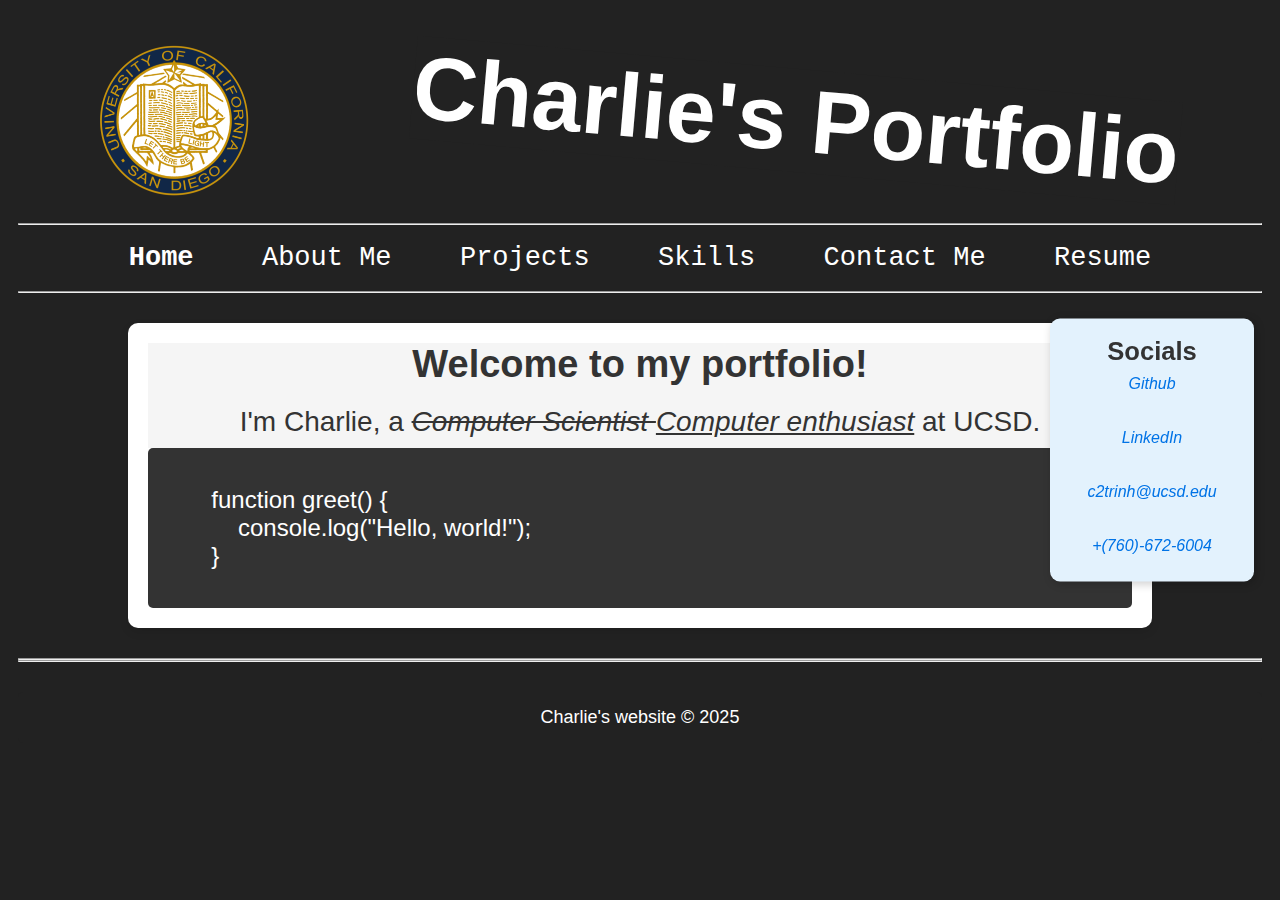
==== index.html @ 3824444c "copied hw3 stuff to hw4 repo" ====
<!DOCTYPE html>
<html lang="en">

  <head>
    <meta charset="UTF-8">
    <meta name="viewport" content="width=device-width, initial-scale=1">
    <meta name="description" content="Charlie's personal portfolio">
    <meta name="author" content="Charlie Trinh">
    <meta name="keywords" content="portfolio, Charlie Trinh, web developer, projects, skills">
    <title>Charlie's Portfolio</title>
    <link rel="stylesheet" href="css/stylesheet_main.css">
    <link rel="icon" href="assets/computer-icon.png">
  </head>

  <body>


    <!-- noscript to make sure that if JS isnt enable, it reminds the viewer -->
    <noscript>
      <p>Your browser does not support JavaScript or it is disabled. Please enable JavaScript to view interactive content.</p>
    </noscript>

    <!-- custom tag usage -->
    <hello-world></hello-world>
    <script src="/js/hello-world.js"></script>


    <section id="top">

            <!-- UCSD logo and some backup images incase if one doesnt load -->
            <picture>
              <source srcset="/assets/UCSD-logo.svg.png" type="image/png">
              <source srcset="/assets/UCSD-logo.jpeg" type="image/jpeg">
              <img src="/assets/UCSD-logo.jpeg" alt="Image of UCSD logo" width="150" height="150">
            </picture>
    <!-- title of my site -->
    <header>
      <h1>Charlie's Portfolio</h1>
    </header>

    </section>

      <hr>


    <!-- nav bar so we can navigate through each page -->
    <nav>
      <ul>
        <li><a href="/index.html"><b>Home</b></a></li>
        <li><a href="html/aboutme.html">About Me</a></li>
        <li><a href="html/projects.html">Projects</a></li>
        <li><a href="html/skills.html">Skills</a></li>
        <li><a href="html/contactme.html">Contact Me</a></li>
        <li><a href="/assets/Resume-Charlie-Trinh.pdf" target="_blank">Resume</a></li>
      </ul>
    </nav>

    <hr>

    <!-- main content of this page -->
    <main>
      <hgroup>
        <h1>Welcome to my portfolio!</h1>
        <p>I'm Charlie, a <em><del>Computer Scientist </del><ins>Computer enthusiast</ins></em> at UCSD.</p>
      </hgroup>

      <pre><code>
        function greet() {
            console.log("Hello, world!");
        }
        </code></pre>

    </main>

    <hr>

    <!-- separate content from main -->
    <aside>
      <h2>Socials</h2>
      <address>
        <a href="https://github.com/Charlitoes" target="_blank">Github</a>
        <br>
        <a href="https://www.linkedin.com/in/charlie-trinh/" target="_blank">LinkedIn</a>
        <br>
        <a href="mailto:c2trinh@ucsd.edu">c2trinh@ucsd.edu</a>
        <br>
        <a href="tel:+7606726004">+(760)-672-6004</a>
      </address>
    </aside>

  <hr>

  <footer>
    <p>Charlie's website © 2025</p>
  </footer>
</body>
</html>
---- css/stylesheet_main.css ----
/* Global Variables */
:root {
    --primary-color: #0073e6;
    --secondary-color: #ff6600;
    --background-color: #f5f5f5;
    --text-color: #333;
    --font-family: 'Arial', sans-serif;
    --nav-link-color: black;
    --nav-link-hover: purple;
    --card-background: white;
    --card-shadow: rgba(0, 0, 0, 0.1);
    --code-background: #333;
    --code-text: #fff;
    --sidebar-background: #e3f2fd;
}

/* global styles */
* {
    margin: 0;
    padding: 0;
    box-sizing: border-box;
    font-family: var(--font-family, sans-serif);
    background-color: #222;
}

body {
    background-color: #222;
    color: var(--text-color,#333);
    text-align: center;
    padding: 2vh;
    font-size: 1.2vw;

}

/* header style */
section#top header{
    font-size: 3.5vw;
    display: flex;
    justify-content: center;
    align-items: center; 
    color: white;
    transform: rotate(5deg);
}

section#top{
    font-size: 3.5vw;
    display: flex;
    justify-content: space-around;
    align-items: center; 
}


/* UCSD Logo */
picture img {
    display: block;
    margin: 3vh auto;
    max-width: 15vw; /* Scales with viewport width */
    height: auto;
}

/* nav bar */
nav {
    padding: 2vh 0;
    display: flex;
    justify-content: center; 

    ul {
        list-style: none;
        display: flex;
        justify-content: center; 
        gap: 3vw;
        flex-wrap: wrap; 

        li {
            display: inline-block;

            a {
                text-decoration: none;
                font-family: "Lucida Console", "Courier New", monospace;
                color: var(--nav-link-color, black);
                font-size: 3vh;
                padding: 10px 15px;
                transition: 0.3s ease-in-out;
                color: white;

                b {
                    font-family: "Lucida Console", "Courier New", monospace;
                }

                &:hover {
                    color: var(--nav-link-hover, (in oklab, red 50%, blue 50%)); /* Change color on hover */   
                }
            }
        }
    }
}


/* main content*/
main {
    max-width: 1024px;
    margin: 30px auto;
    background: var(--card-background, white);
    padding: 20px;
    border-radius: 10px;
    box-shadow: 0 4px 10px var(--card-shadow, (0, 0, 0, 0.1));
}

hgroup {
    background-color: var(--background-color, white);

    * {
        background-color: var(--background-color, white);
    }

    h1 {
        font-size: 38px;
        margin-bottom: 10px;
        background-color: var(--background-color, white);
    }

    p {
        font-size: 28px;
        padding: 10px;
        background-color: var(--background-color, white);
    }
}

/* Code Block */
pre {
    background-color: var(--code-background, #333);
    color: var(--code-text, #fff);
    padding: 10px;
    border-radius: 5px;
    font-size: 24px;
    overflow-x: auto;
    text-align: left;
    code {
        background-color: var(--code-background, #333);
    }
}
/* Sidebar */
@keyframes slideInSidebar {
    from {
        transform: translateY(-50%) translateX(100%);
        opacity: 0;
    }
    to {
        transform: translateY(-50%) translateX(0);
        opacity: 1;
    }
}

aside {
    position: fixed; /* Sticks to the side */
    right: 2vw;
    top: 50%;
    transform: translateY(-50%);
    width: 16vw;
    background: var(--sidebar-background, #e3f2fd);
    padding: 2vh;
    border-radius: 10px;
    box-shadow: 2px 2px 10px rgba(0, 0, 0, 0.2);
    text-align: center;
    animation: slideInSidebar 0.8s ease-out;

    h2 {
        font-size: 2vw;
        margin-bottom: 1vh;
        color: var(--text-color, #222);
        background: var(--sidebar-background, #e3f2fd);
    }
}

address {
    background: var(--sidebar-background, #e3f2fd);

    a {
        display: block;
        color: var(--primary-color, #0073e6);
        font-size: 1.25vw;
        margin: 1vh 0;
        text-decoration: none;
        transition: color 0.3s;
        background: var(--sidebar-background, #e3f2fd);

        &:hover {
            color: var(--secondary-color, color(display-p3 1 0.5 0));
        }
    }
}

/* Footer */
footer {
    padding: 15px;
    margin-top: 30px;
    font-size: 18px;
    border-radius: 5px;
    color: white;
}

/* Media Queries for Mobile Screens */
@media (max-width: 768px) {
    section#top header{
        font-size: 7.5vw;
    }

    body {
        font-size: 3vw; /* Increase font size for readability */
    }

    nav ul {
        flex-direction: column;
        align-items: center;
        gap: 2vh;
    }

    main {
        width: 90vw; /* Expand content width */
        padding: 5vw;
    }

    picture img {
        max-width: 30vw; /* Scale UCSD logo properly */
    }

    address a {
        font-size: 4vw;
    }

    footer {
        font-size: 2.5vw;
    }


    hgroup h1 {
        font-size: 6vw;
    }
    
    hgroup p {
        font-size: 4vw;

    }
    
    /* Code Block */
    pre {
        font-size: 3vw;
    }

    aside {
        position: static; /* Default positioning */
        width: 75%; /* Full width for mobile */
        margin: 20px auto; /* Centers it */
        text-align: center; /* Aligns content */
        margin-top: 40dvw;
        h2{
            font-size: 6vw;
        }
    }
}

/* tablet/laptop breakpoint */
@media (min-width: 768px) and (max-width: 1024px) {

    address a {
        font-size: 3vw;
    }
    aside {
        position: static; /* Default positioning */
        width: 75%; /* Full width for mobile */
        margin: 20px auto; /* Centers it */
        text-align: center; /* Aligns content */
        margin-top: 40dvw;
        h2{
            font-size: 5vw;
        }
    }
}
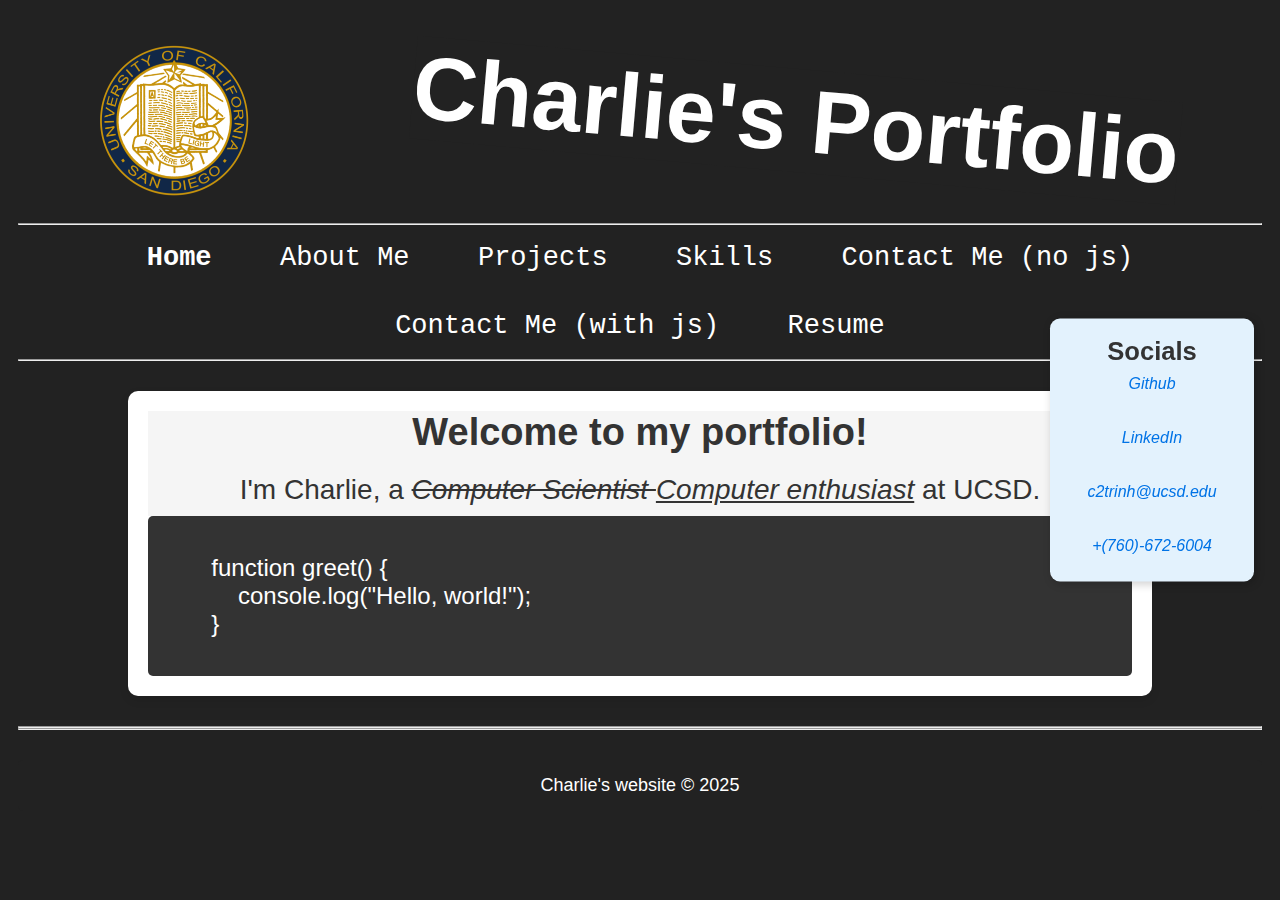
==== commit 040753ed: "fulfulled part 2 & some of part 3 requirements" ====
--- a/index.html
+++ b/index.html
@@ -50,7 +50,8 @@
         <li><a href="html/aboutme.html">About Me</a></li>
         <li><a href="html/projects.html">Projects</a></li>
         <li><a href="html/skills.html">Skills</a></li>
-        <li><a href="html/contactme.html">Contact Me</a></li>
+        <li><a href="/html/form-no-js.html">Contact Me (no js)</a></li>
+        <li><a href="/html/form-js.html">Contact Me (with js)</a></li>
         <li><a href="/assets/Resume-Charlie-Trinh.pdf" target="_blank">Resume</a></li>
       </ul>
     </nav>
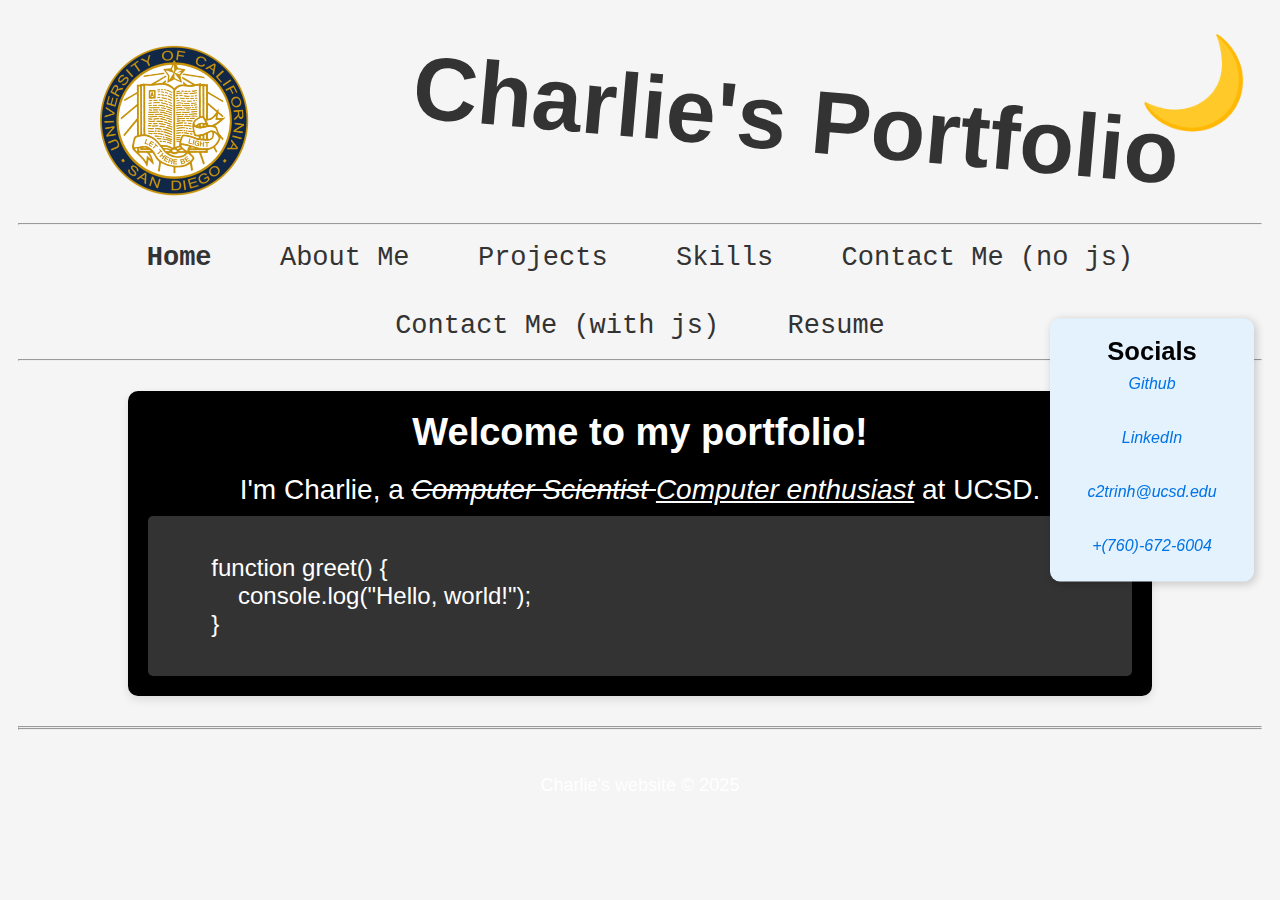
==== commit 7cfcab59: "implemented a dark light toggle button and updated css to account for this toggle" ====
--- a/index.html
+++ b/index.html
@@ -19,14 +19,14 @@
     <noscript>
       <p>Your browser does not support JavaScript or it is disabled. Please enable JavaScript to view interactive content.</p>
     </noscript>
-
     <!-- custom tag usage -->
     <hello-world></hello-world>
     <script src="/js/hello-world.js"></script>
 
 
     <section id="top">
-
+            <!-- dark light toggle button -->
+            <button id="themeToggle" class="theme-toggle-button" aria-label="Toggle theme">🌙</button>
             <!-- UCSD logo and some backup images incase if one doesnt load -->
             <picture>
               <source srcset="/assets/UCSD-logo.svg.png" type="image/png">
@@ -94,5 +94,7 @@
   <footer>
     <p>Charlie's website © 2025</p>
   </footer>
+
+  <script src="/js/dark-light-mode.js"></script>
 </body>
 </html>--- a/css/stylesheet_main.css
+++ b/css/stylesheet_main.css
@@ -7,11 +7,19 @@
     --font-family: 'Arial', sans-serif;
     --nav-link-color: black;
     --nav-link-hover: purple;
-    --card-background: white;
+    --card-background: black;
+    --card-text-color: white;
     --card-shadow: rgba(0, 0, 0, 0.1);
     --code-background: #333;
     --code-text: #fff;
     --sidebar-background: #e3f2fd;
+}
+
+[data-theme="dark"] {
+    --background-color: #333;
+    --text-color: #fff;
+    --card-background: white;
+    --card-text-color: black;
 }
 
 /* global styles */
@@ -20,16 +28,34 @@
     padding: 0;
     box-sizing: border-box;
     font-family: var(--font-family, sans-serif);
-    background-color: #222;
+    background-color: var(--background-color);
+}
+
+button.theme-toggle-button{
+    font-size: large;
+    position: absolute;
+    top: 20px; /* Adjust this to move the button down */
+    right: 20px; /* Adjust this to move the button closer to the right edge */
+    background-color: transparent;
+    border: none;
+    font-size: 2em; /* Adjust the font size if necessary */
+    cursor: pointer;
+    z-index: 1000; /* Ensures the button stays on top of other elements */
+    padding: 10px;
+    transition: transform 0.3s ease;
+}
+
+.theme-toggle-button:hover {
+    transform: scale(1.1); /* Optional: adds a hover effect */
 }
 
 body {
-    background-color: #222;
-    color: var(--text-color,#333);
+    background-color: var(--background-color);
+    color: var(--text-color);
     text-align: center;
     padding: 2vh;
     font-size: 1.2vw;
-
+    
 }
 
 /* header style */
@@ -38,7 +64,7 @@
     display: flex;
     justify-content: center;
     align-items: center; 
-    color: white;
+    color: var(--text-color);
     transform: rotate(5deg);
 }
 
@@ -81,7 +107,7 @@
                 font-size: 3vh;
                 padding: 10px 15px;
                 transition: 0.3s ease-in-out;
-                color: white;
+                color: var(--text-color);
 
                 b {
                     font-family: "Lucida Console", "Courier New", monospace;
@@ -100,29 +126,33 @@
 main {
     max-width: 1024px;
     margin: 30px auto;
-    background: var(--card-background, white);
+    background: var(--card-background);
     padding: 20px;
     border-radius: 10px;
     box-shadow: 0 4px 10px var(--card-shadow, (0, 0, 0, 0.1));
 }
 
 hgroup {
-    background-color: var(--background-color, white);
+    color: var(--card-text-color);
+    background-color: var(--card-background);
 
     * {
-        background-color: var(--background-color, white);
+        color: var(--card-text-color);
+        background-color: var(--card-background);
     }
 
     h1 {
         font-size: 38px;
         margin-bottom: 10px;
-        background-color: var(--background-color, white);
+        color: var(--card-text-color);
+        background-color: var(--card-background);
     }
 
     p {
+        color: var(--card-text-color);
         font-size: 28px;
         padding: 10px;
-        background-color: var(--background-color, white);
+        background-color: var(--card-background);
     }
 }
 
@@ -167,7 +197,7 @@
     h2 {
         font-size: 2vw;
         margin-bottom: 1vh;
-        color: var(--text-color, #222);
+        color: black;
         background: var(--sidebar-background, #e3f2fd);
     }
 }
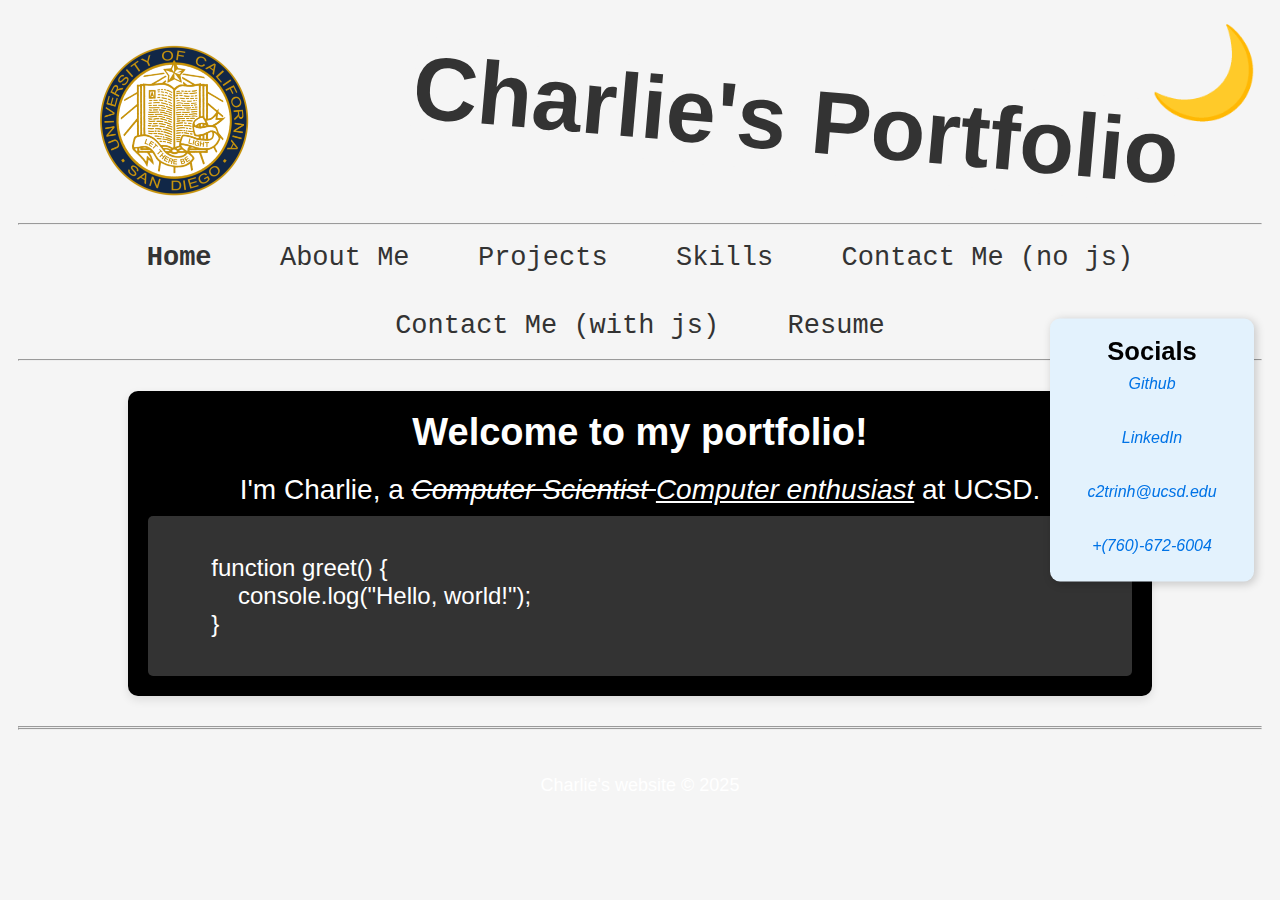
==== commit 0fe3c052: "updated the noscript description to tell the user that if js isn't enabled then they cannot use the " ====
--- a/index.html
+++ b/index.html
@@ -17,7 +17,7 @@
 
     <!-- noscript to make sure that if JS isnt enable, it reminds the viewer -->
     <noscript>
-      <p>Your browser does not support JavaScript or it is disabled. Please enable JavaScript to view interactive content.</p>
+      <p>Your browser does not support JavaScript or it is disabled. Please enable JavaScript to view the dark/light mode toggler.</p>
     </noscript>
     <!-- custom tag usage -->
     <hello-world></hello-world>
--- a/css/stylesheet_main.css
+++ b/css/stylesheet_main.css
@@ -41,7 +41,7 @@
     font-size: 2em; /* Adjust the font size if necessary */
     cursor: pointer;
     z-index: 1000; /* Ensures the button stays on top of other elements */
-    padding: 10px;
+    padding-left: 10px;
     transition: transform 0.3s ease;
 }
 
